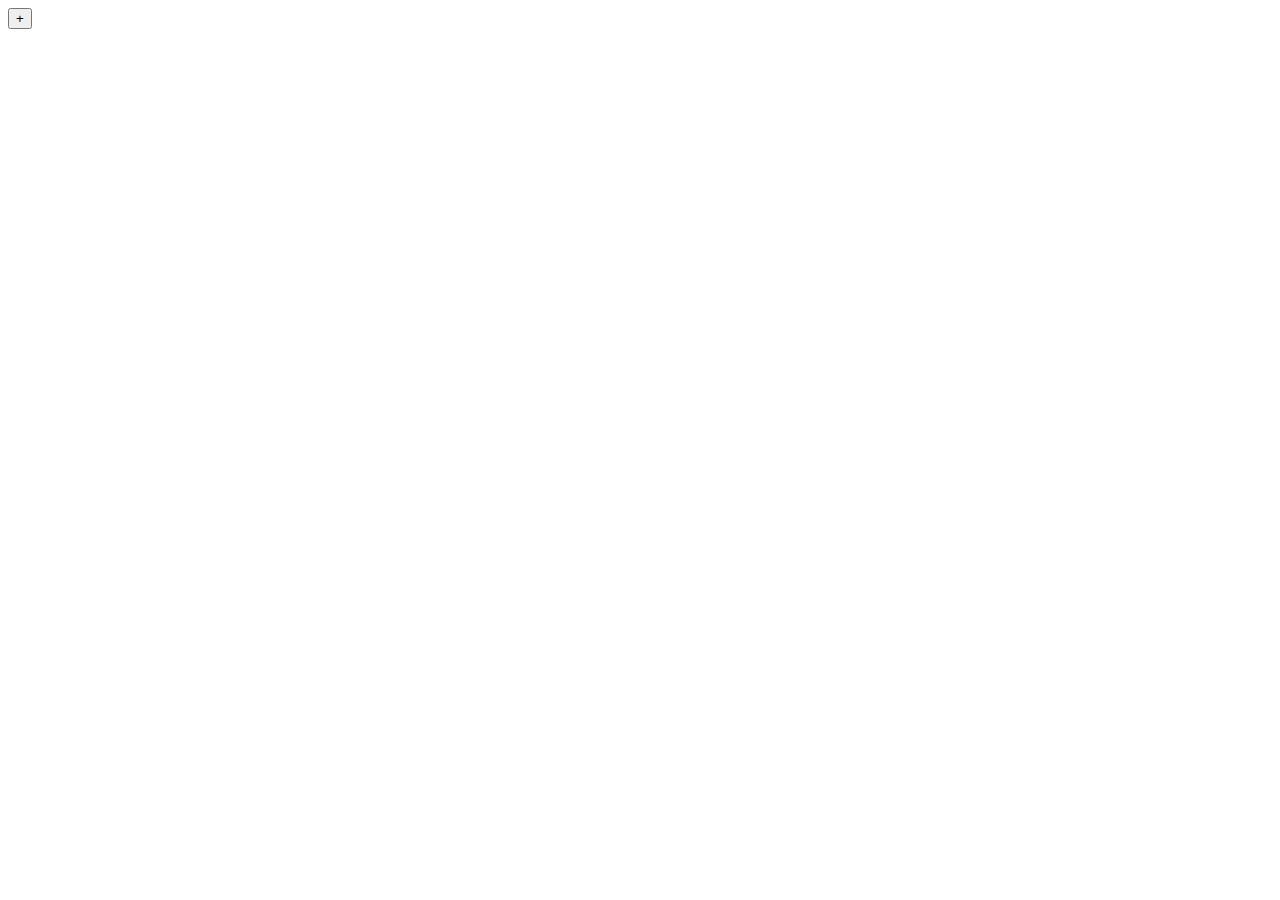
==== index.html @ fc7985c0 "Rename main.html to index.html" ====
<!DOCTYPE html>
<html lang="en">
<head>
	<title>Timezone Site</title>
	<link rel="stylesheet" type="text/css" href="styles.css">
	<script type="text/javascript" src="zonedisplay.js"></script>
</head>

<body>
	<button id="addDisplay" onclick="addDisplay();">+</button>
	<br>
	<div id="zone_display">

	<!-- template for the display strips in html -->
	<!--
		<div class="zonepanel" id="asd">
			<br>
				<h4> Timezone:</h4>
				<select onchange="changeZone(this);" class="zones" name="Timezone">
				<option value="ACST" selected>ACST</option>
				<option value="GMT">GMT</option>
				</select>

			<h2 class="timer">Time</h2>

		</div>
	</div>
	-->

<script>
	const zone_display = document.getElementById("zone_display");
	let disp_array = [];
	let	id_count = 0;

	let timers = document.getElementsByClassName("timer");

	function getPanel(id)
	{
		for (i = 0; i < disp_array.length; i++)
		{
			if (disp_array[i].id == id)
				return (disp_array[i]);
		}
		return (null);
	}
	function addDisplay()
	{
		let a = new ZonePanel(id_count);
		a.create_disp(zone_display, event);
		reloadZones();
		id_count++;
		disp_array.push(a);
	}
	function changeZone(element)
	{
		let panel = getPanel(element.parentNode.id);
		panel.update_time_zone(element.value);
	}
	function reloadZones()
	{
		//updating innerHTML resets options - have to reload them
		for (i = 0; i < disp_array.length; i++)
		{
			console.log(disp_array[i].id);
			let dom_panel = document.getElementById(disp_array[i].id);
			dom_panel.children[2].value = disp_array[i].zone;
		}
	}
	function refreshTime()
	{
		const weekday = ["Sunday", "Monday", "Tuesday", "Wednesday", 
		"Thursday", "Friday", "Saturday"];
		const month = ["January", "February", "March", "April", "May",
		"June", "July", "August", "September", "October", "November",
		"December"]; 
		for (i = 0; i < timers.length; i++)
		{
			let time = new Date();
			let panel = getPanel(timers[i].parentNode.id);
			if (Number.isInteger(panel.time_add) == false)
			{
				if (panel.time_add < 0)
				{
					time.setUTCMinutes(time.getUTCMinutes() - 30);
				}
				else
				{
					time.setUTCMinutes(time.getUTCMinutes() + 30);
				}
			}
			time.setUTCHours(time.getUTCHours() + panel.time_add);
			let time_string;
			time_string = weekday[time.getUTCDay()] + " ";
			time_string += time.getUTCDate().toString() + " ";
			time_string += month[time.getUTCMonth()] + " ";
			time_string += time.getUTCHours().toString();
			time_string += ":" + time.getUTCMinutes().toString();
			time_string += ":" + time.getUTCSeconds().toString();
			timers[i].innerHTML = time_string;
		}
	}

	setInterval(refreshTime, 500);
</script>

</body>
</html>
---- styles.css ----
.zonedisplay {
  background-color: lightgray;
  margin: auto;
  padding: 5px;
  margin-bottom: 5px;
  border-radius: 15px;
}

.zones {
  padding: 0;
  margin-left: auto;
  margin-top: auto;
  margin-bottom: auto;
  height: 25px;
}
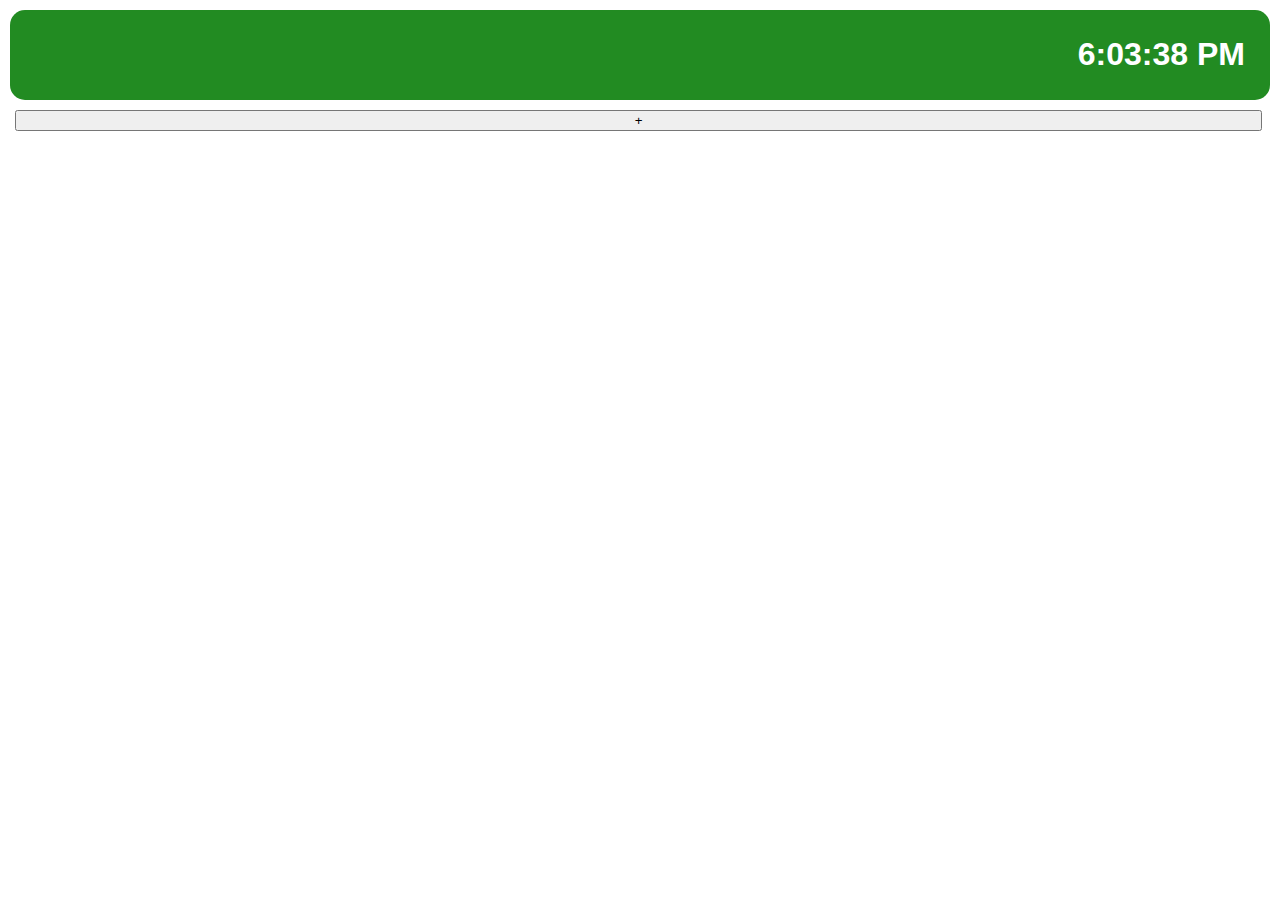
==== commit a6af919a: "feat: added a display of current time on top" ====
--- a/index.html
+++ b/index.html
@@ -4,22 +4,28 @@
 	<title>Timezone Site</title>
 	<link rel="stylesheet" type="text/css" href="styles.css">
 	<script type="text/javascript" src="zonedisplay.js"></script>
+	<meta http-equiv='cache-control' content='no-cache'> 
+	<meta http-equiv='expires' content='0'> 
+	<meta http-equiv='pragma' content='no-cache'>
 </head>
 
 <body>
-	<button id="addDisplay" onclick="addDisplay();">+</button>
+	<div id="timeMenu">
+		<h1 id="menuTimer">Time</h1>
+	</div>
+	<div id="addDisplay">
+	<button onclick="addDisplay();">+</button>
+	</div>
 	<br>
 	<div id="zone_display">
 
 	<!-- template for the display strips in html -->
 	<!--
 		<div class="zonepanel" id="asd">
-			<br>
-				<h4> Timezone:</h4>
-				<select onchange="changeZone(this);" class="zones" name="Timezone">
-				<option value="ACST" selected>ACST</option>
-				<option value="GMT">GMT</option>
-				</select>
+			<select onchange="changeZone(this);" class="zones" name="Timezone">
+			<option value="ACST" selected>ACST</option>
+			<option value="GMT">GMT</option>
+			</select>
 
 			<h2 class="timer">Time</h2>
 
@@ -46,7 +52,7 @@
 	function addDisplay()
 	{
 		let a = new ZonePanel(id_count);
-		a.create_disp(zone_display, event);
+		a.create_disp(zone_display);
 		reloadZones();
 		id_count++;
 		disp_array.push(a);
@@ -61,9 +67,8 @@
 		//updating innerHTML resets options - have to reload them
 		for (i = 0; i < disp_array.length; i++)
 		{
-			console.log(disp_array[i].id);
 			let dom_panel = document.getElementById(disp_array[i].id);
-			dom_panel.children[2].value = disp_array[i].zone;
+			dom_panel.children[0].value = disp_array[i].zone;
 		}
 	}
 	function refreshTime()
@@ -101,6 +106,16 @@
 	}
 
 	setInterval(refreshTime, 500);
+
+	function refreshMenuTimer()
+	{
+		const menu_timer = document.getElementById("menuTimer");
+
+		let time = new Date();
+		menu_timer.innerHTML = time.toLocaleTimeString();
+	}
+
+	setInterval(refreshMenuTimer, 500);
 </script>
 
 </body>
--- a/styles.css
+++ b/styles.css
@@ -1,15 +1,51 @@
-.zonedisplay {
-  background-color: lightgray;
-  margin: auto;
-  padding: 5px;
-  margin-bottom: 5px;
-  border-radius: 15px;
+html {
+	font-family: sans-serif;
+}
+body {
+	margin: 10px;
+}
+
+#timeMenu {
+	width: 100%;
+	padding: 5px;
+	box-sizing: border-box;
+	border-radius: 15px;
+	background-color: forestgreen;
+}
+
+#timeMenu h1 {
+	padding-right: 20px;
+	color: white;
+	text-align: right;
+}
+
+#addDisplay {
+	width: 99%;
+	max-width: 100%;
+	background-color: white;
+	margin:0;
+	padding: 5px;
+	padding-top: 10px;
+	padding-bottom: 10px;
+	position: sticky;
+	top: 0px;
+}
+
+#addDisplay button {
+	width: 100%;
+}
+.zonepanel {
+	background-color: palegreen;
+	padding: 5px;
+	margin-left: 10px;
+	margin-right: 15px;
+	margin-bottom: 5px;
+	border-radius: 15px;
+	display: flex;
+	gap: 10px;
 }
 
 .zones {
-  padding: 0;
-  margin-left: auto;
-  margin-top: auto;
-  margin-bottom: auto;
-  height: 25px;
+	width: 100px;
+	border-radius: 15px;
 }
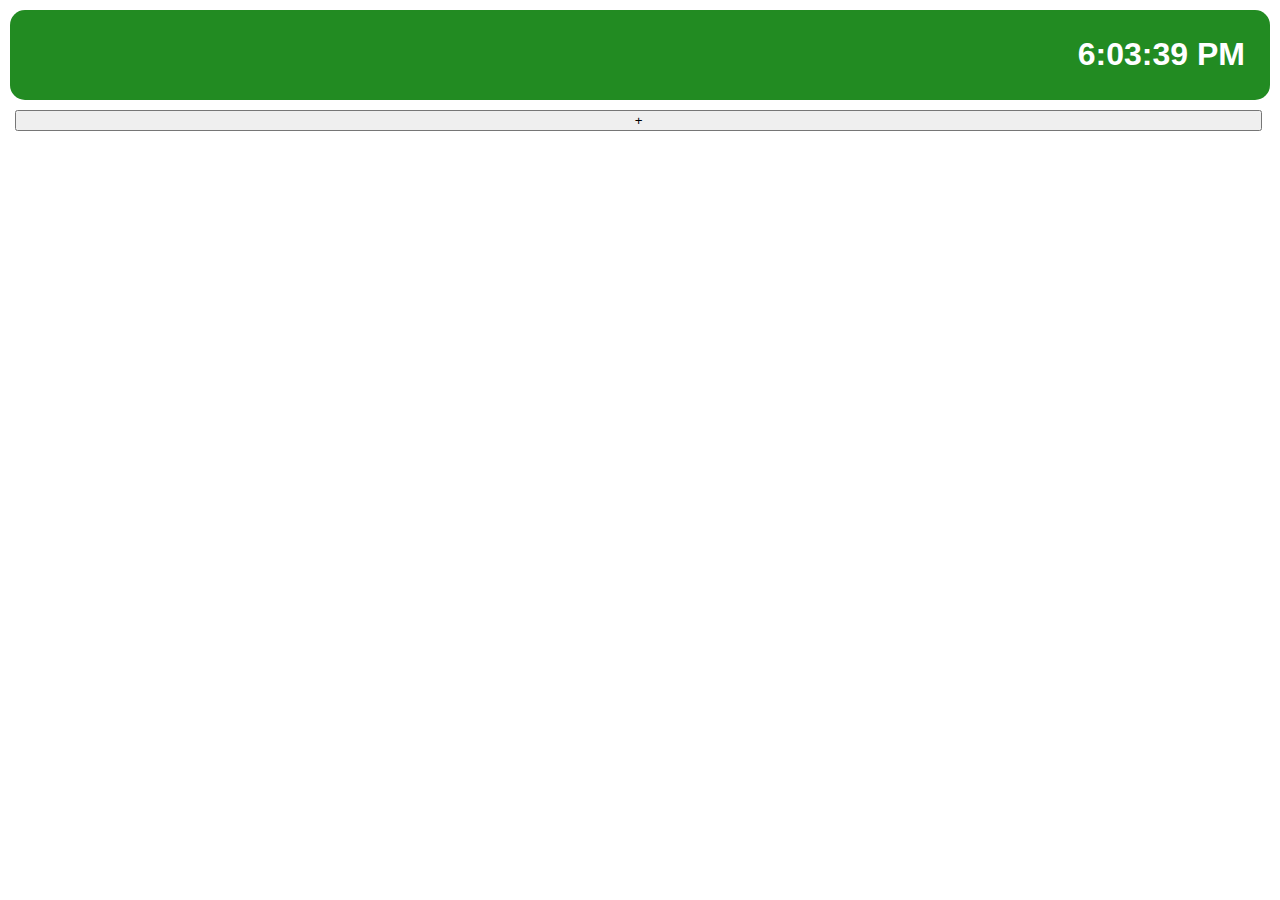
==== commit 7f7809db: "fix: fixed problem where single digits of time did not have a 0 digit" ====
--- a/index.html
+++ b/index.html
@@ -85,22 +85,31 @@
 			if (Number.isInteger(panel.time_add) == false)
 			{
 				if (panel.time_add < 0)
-				{
 					time.setUTCMinutes(time.getUTCMinutes() - 30);
-				}
 				else
-				{
 					time.setUTCMinutes(time.getUTCMinutes() + 30);
-				}
 			}
+
 			time.setUTCHours(time.getUTCHours() + panel.time_add);
 			let time_string;
 			time_string = weekday[time.getUTCDay()] + " ";
 			time_string += time.getUTCDate().toString() + " ";
 			time_string += month[time.getUTCMonth()] + " ";
-			time_string += time.getUTCHours().toString();
-			time_string += ":" + time.getUTCMinutes().toString();
-			time_string += ":" + time.getUTCSeconds().toString();
+
+			let temp = time.getUTCHours().toString();
+			if (temp.length == 1)
+				temp = "0" + temp;
+			time_string += temp + ":";
+
+			temp = time.getUTCMinutes().toString();
+			if (temp.length == 1)
+				temp = "0" + temp;
+			time_string += temp + ":";
+
+			temp = time.getUTCSeconds().toString();
+			if (temp.length == 1)
+				temp = "0" + temp;
+			time_string += temp;
 			timers[i].innerHTML = time_string;
 		}
 	}
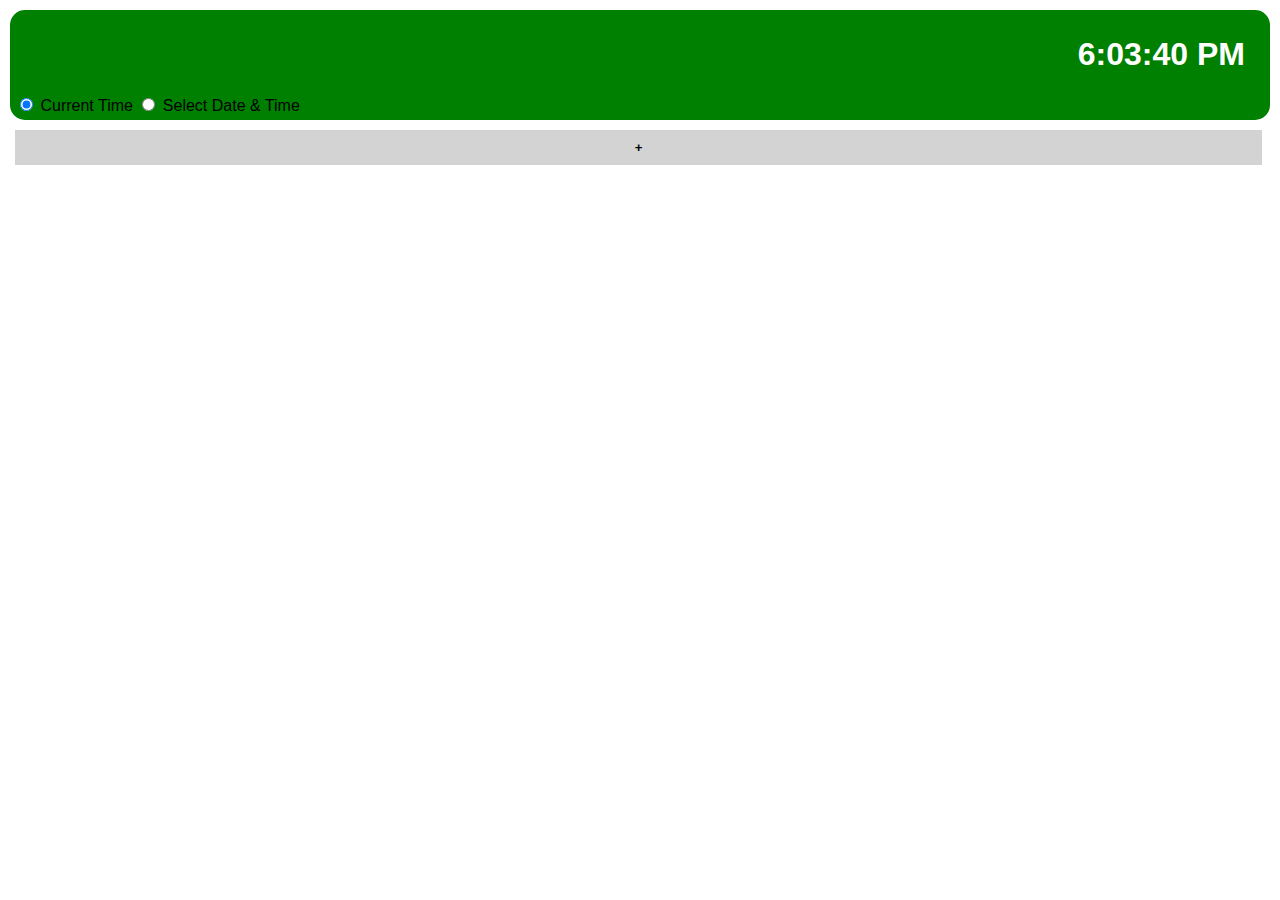
==== commit fd961605: "feat: added radio selector for current time and selecting a date and time, functionality not added y" ====
--- a/index.html
+++ b/index.html
@@ -12,6 +12,11 @@
 <body>
 	<div id="timeMenu">
 		<h1 id="menuTimer">Time</h1>
+		<input type="radio" name="optionSelect" value="current" checked="checked" oninput="displayDateTimeSelect()">
+		<label for="current">Current Time</label>
+		<input type="radio" name="optionSelect" value="selectDateTime" id="selectDateTime" oninput="displayDateTimeSelect()">
+		<label for="selectDateTime">Select Date & Time</label>
+		<input type="datetime-local" id="dateTimeSelect">
 	</div>
 	<div id="addDisplay">
 	<button onclick="addDisplay();">+</button>
@@ -37,6 +42,9 @@
 	const zone_display = document.getElementById("zone_display");
 	let disp_array = [];
 	let	id_count = 0;
+	let	currenttime = true;
+	var refresh_timer;
+	var refresh_menu_timer;
 
 	let timers = document.getElementsByClassName("timer");
 
@@ -114,8 +122,6 @@
 		}
 	}
 
-	setInterval(refreshTime, 500);
-
 	function refreshMenuTimer()
 	{
 		const menu_timer = document.getElementById("menuTimer");
@@ -124,7 +130,37 @@
 		menu_timer.innerHTML = time.toLocaleTimeString();
 	}
 
-	setInterval(refreshMenuTimer, 500);
+	function displayDateTimeSelect()
+	{
+		const dateTimeSelect = document.getElementById("dateTimeSelect");
+		const selectDateTime = document.getElementById("selectDateTime");
+		
+		if (selectDateTime.checked)
+		{
+			dateTimeSelect.style.display = "inline";
+			currenttime = false;
+			clearInterval(refresh_timer);
+			clearInterval(refresh_menu_timer);
+		}
+		else
+		{
+			dateTimeSelect.style.display = "none";
+			currenttime = true;
+			refresh_timer = setInterval(refreshTime, 500);
+			refresh_menu_timer = setInterval(refreshMenuTimer, 500);
+		}
+	}
+
+	if (currenttime = true)
+	{
+		refresh_timer = setInterval(refreshTime, 500);
+		refresh_menu_timer = setInterval(refreshMenuTimer, 500);
+	}
+	else
+	{
+		clearInterval(refresh_timer);
+		clearInterval(refresh_menu_timer);
+	}
 </script>
 
 </body>
--- a/styles.css
+++ b/styles.css
@@ -10,13 +10,17 @@
 	padding: 5px;
 	box-sizing: border-box;
 	border-radius: 15px;
-	background-color: forestgreen;
+	background-color: green;
 }
 
 #timeMenu h1 {
 	padding-right: 20px;
 	color: white;
 	text-align: right;
+}
+
+#dateTimeSelect {
+	display: none;
 }
 
 #addDisplay {
@@ -33,9 +37,19 @@
 
 #addDisplay button {
 	width: 100%;
+	padding: 10px;
+	box-sizing: border-box;
+	border: 0;
+	background-color: lightgray;
+	font-weight: 600;
 }
+
+#addDisplay button:hover {
+	background-color: silver;
+}
+
 .zonepanel {
-	background-color: palegreen;
+	background-color: forestgreen;
 	padding: 5px;
 	margin-left: 10px;
 	margin-right: 15px;
@@ -47,5 +61,11 @@
 
 .zones {
 	width: 100px;
-	border-radius: 15px;
+	border-radius: 10px;
+	border: 0;
 }
+
+.timer {
+	color: white;
+}
+
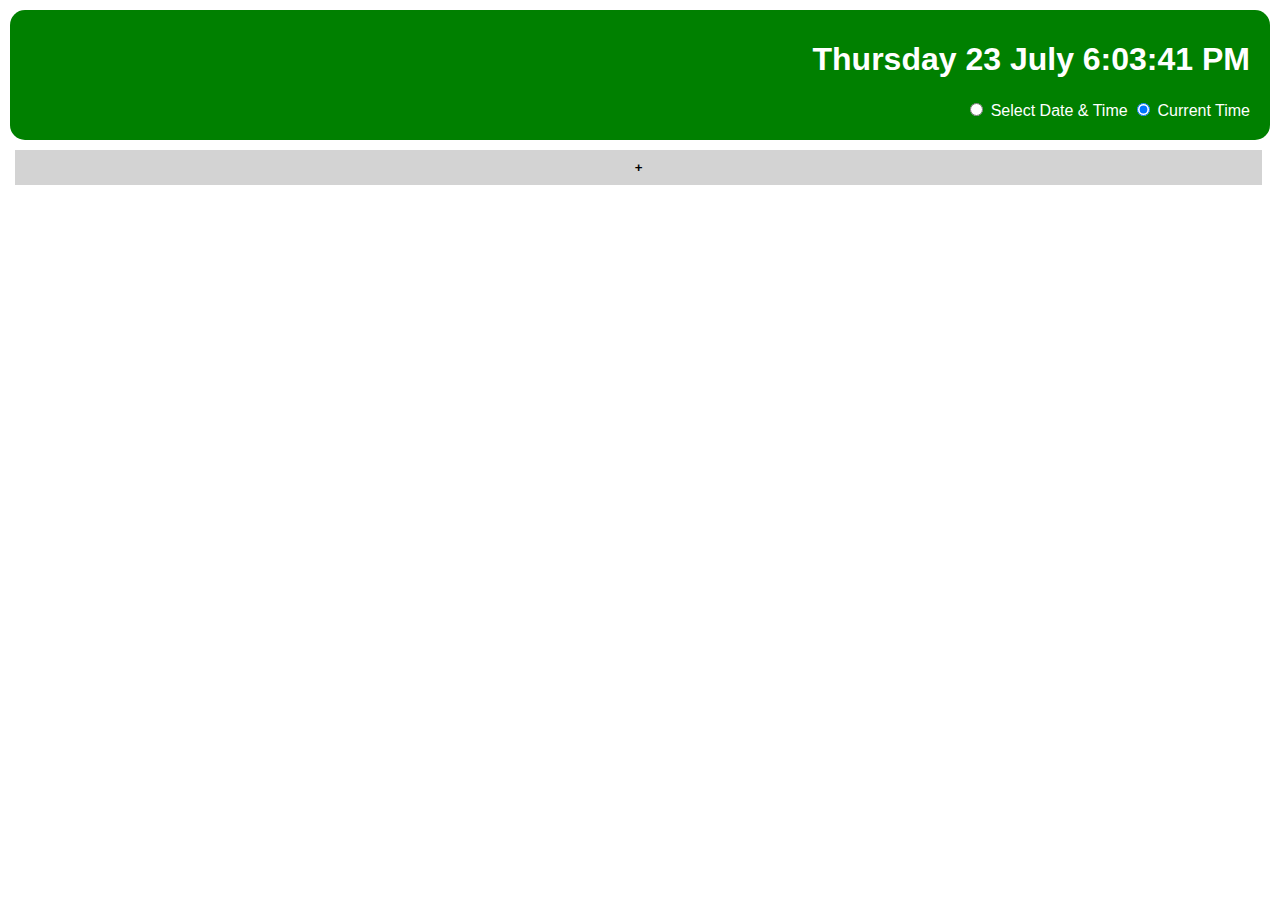
==== commit b39ba0cd: "fix: resolved problem where adding or changing new zones after selecting datetime does not update th" ====
--- a/index.html
+++ b/index.html
@@ -12,11 +12,11 @@
 <body>
 	<div id="timeMenu">
 		<h1 id="menuTimer">Time</h1>
-		<input type="radio" name="optionSelect" value="current" checked="checked" oninput="displayDateTimeSelect()">
+		<input type="datetime-local" id="dateTimeSelect" oninput="selectedTimeChange()">
+		<input type="radio" name="optionSelect" value="selectDateTime" id="selectDateTime" onchange="displayDateTimeSelect()">
+		<label for="selectDateTime">Select Date & Time</label>
+		<input type="radio" name="optionSelect" value="current" id="selectCurrent" checked="checked" onchange="displayDateTimeSelect()">
 		<label for="current">Current Time</label>
-		<input type="radio" name="optionSelect" value="selectDateTime" id="selectDateTime" oninput="displayDateTimeSelect()">
-		<label for="selectDateTime">Select Date & Time</label>
-		<input type="datetime-local" id="dateTimeSelect">
 	</div>
 	<div id="addDisplay">
 	<button onclick="addDisplay();">+</button>
@@ -39,14 +39,25 @@
 	-->
 
 <script>
+	const weekday = ["Sunday", "Monday", "Tuesday", "Wednesday", "Thursday", "Friday", "Saturday"];
+	const month = ["January", "February", "March", "April", "May", "June", "July", "August", "September", "October", "November", "December"];
+
 	const zone_display = document.getElementById("zone_display");
+	const date_time_select = document.getElementById("dateTimeSelect");
+	const select_current = document.getElementById("selectCurrent");
+	const select_date_time = document.getElementById("selectDateTime");
 	let disp_array = [];
 	let	id_count = 0;
 	let	currenttime = true;
+	let selectedtime = "z";
 	var refresh_timer;
 	var refresh_menu_timer;
 
 	let timers = document.getElementsByClassName("timer");
+	select_current.checked = true;
+	select_date_time.checked = false;
+
+	date_time_select.value = "";
 
 	function getPanel(id)
 	{
@@ -81,11 +92,6 @@
 	}
 	function refreshTime()
 	{
-		const weekday = ["Sunday", "Monday", "Tuesday", "Wednesday", 
-		"Thursday", "Friday", "Saturday"];
-		const month = ["January", "February", "March", "April", "May",
-		"June", "July", "August", "September", "October", "November",
-		"December"]; 
 		for (i = 0; i < timers.length; i++)
 		{
 			let time = new Date();
@@ -121,34 +127,96 @@
 			timers[i].innerHTML = time_string;
 		}
 	}
-
 	function refreshMenuTimer()
 	{
 		const menu_timer = document.getElementById("menuTimer");
 
 		let time = new Date();
-		menu_timer.innerHTML = time.toLocaleTimeString();
+		menu_timer.innerHTML = weekday[time.getDay()] + " ";
+		menu_timer.innerHTML += time.getDate().toString() + " ";
+		menu_timer.innerHTML += month[time.getMonth()] + " ";
+		menu_timer.innerHTML += time.toLocaleTimeString();
+	}
+	function refreshTimeTimed(newtime)
+	{
+		for (i = 0; i < timers.length; i++)
+		{
+			let time = new Date(newtime);
+			let panel = getPanel(timers[i].parentNode.id);
+			if (Number.isInteger(panel.time_add) == false)
+			{
+				if (panel.time_add < 0)
+					time.setUTCMinutes(time.getUTCMinutes() - 30);
+				else
+					time.setUTCMinutes(time.getUTCMinutes() + 30);
+			}
+
+			time.setUTCHours(time.getUTCHours() + panel.time_add);
+			let time_string;
+			time_string = weekday[time.getUTCDay()] + " ";
+			time_string += time.getUTCDate().toString() + " ";
+			time_string += month[time.getUTCMonth()] + " ";
+
+			let temp = time.getUTCHours().toString();
+			if (temp.length == 1)
+				temp = "0" + temp;
+			time_string += temp + ":";
+
+			temp = time.getUTCMinutes().toString();
+			if (temp.length == 1)
+				temp = "0" + temp;
+			time_string += temp + ":";
+
+			temp = time.getUTCSeconds().toString();
+			if (temp.length == 1)
+				temp = "0" + temp;
+			time_string += temp;
+			timers[i].innerHTML = time_string;
+		}
+	}
+	function refreshMenuTimerTimed(newtime)
+	{
+		const menu_timer = document.getElementById("menuTimer");
+
+		let time = new Date(newtime);
+		menu_timer.innerHTML = weekday[time.getDay()] + " ";
+		menu_timer.innerHTML += time.getDate().toString() + " ";
+		menu_timer.innerHTML += month[time.getMonth()] + " ";
+		menu_timer.innerHTML += time.toLocaleTimeString();
 	}
 
 	function displayDateTimeSelect()
 	{
-		const dateTimeSelect = document.getElementById("dateTimeSelect");
 		const selectDateTime = document.getElementById("selectDateTime");
 		
 		if (selectDateTime.checked)
 		{
-			dateTimeSelect.style.display = "inline";
+			date_time_select.style.display = "inline";
 			currenttime = false;
 			clearInterval(refresh_timer);
 			clearInterval(refresh_menu_timer);
 		}
 		else
 		{
-			dateTimeSelect.style.display = "none";
+			date_time_select.style.display = "none";
 			currenttime = true;
+			clearInterval(refresh_timer);
 			refresh_timer = setInterval(refreshTime, 500);
 			refresh_menu_timer = setInterval(refreshMenuTimer, 500);
-		}
+			selectedtime = "z";
+			date_time_select.value = "";
+		}
+	}
+
+	function selectedTimeChange()
+	{
+		const menu_timer = document.getElementById("menuTimer");
+
+		let new_time = new Date(date_time_select.value);
+		selectedtime = new_time.toUTCString();
+
+		refresh_timer = setInterval(refreshTimeTimed, 500, selectedtime);
+		refreshMenuTimerTimed(selectedtime);
 	}
 
 	if (currenttime = true)
--- a/styles.css
+++ b/styles.css
@@ -7,14 +7,13 @@
 
 #timeMenu {
 	width: 100%;
-	padding: 5px;
+	height: 130px;
+	padding: 10px;
+	padding-right: 20px;
+	padding-bottom: 20px;
 	box-sizing: border-box;
 	border-radius: 15px;
 	background-color: green;
-}
-
-#timeMenu h1 {
-	padding-right: 20px;
 	color: white;
 	text-align: right;
 }
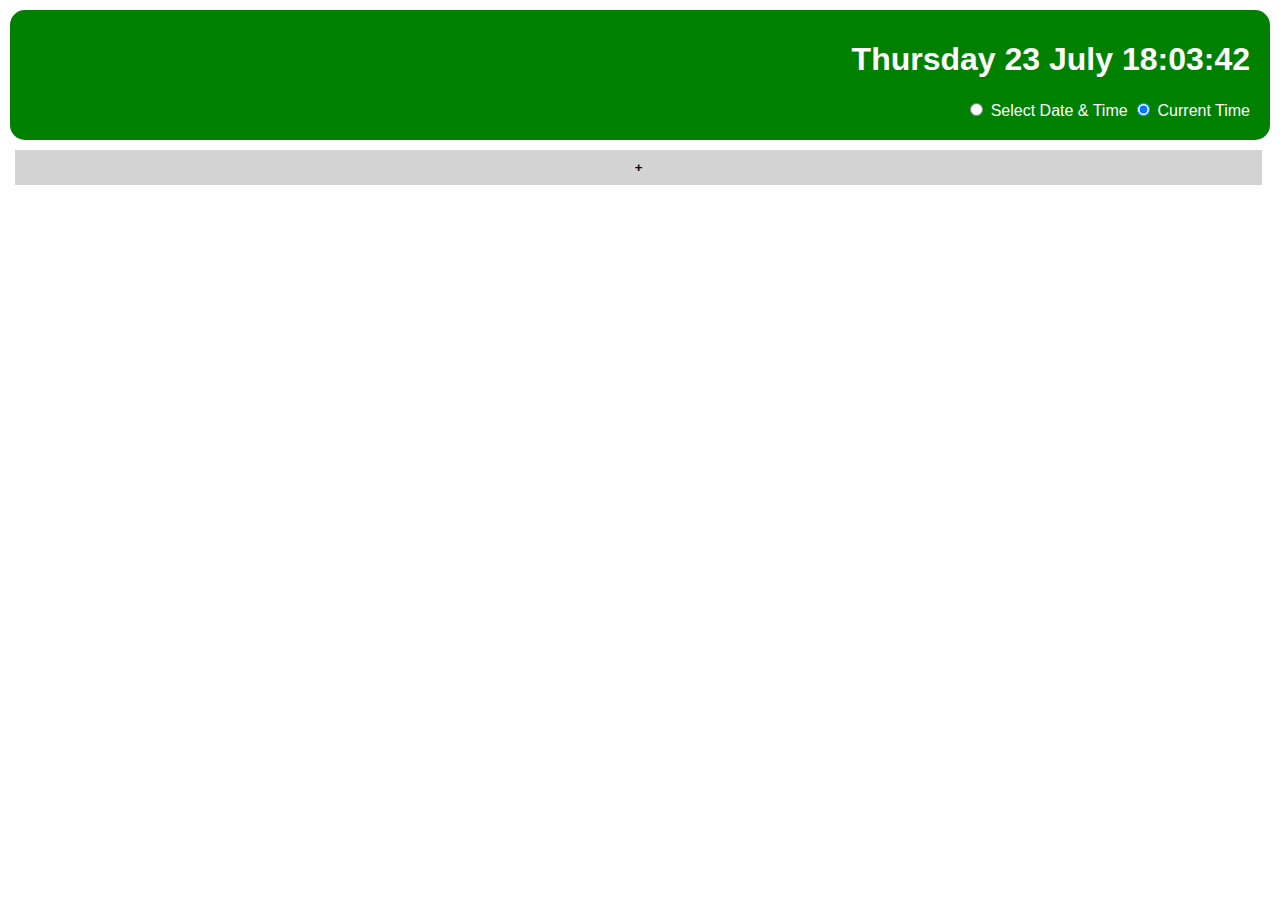
==== commit 7c60d8d4: "style: added sticky position to all menu, added br to newly added zones so text does not stretch it" ====
--- a/index.html
+++ b/index.html
@@ -10,16 +10,18 @@
 </head>
 
 <body>
-	<div id="timeMenu">
-		<h1 id="menuTimer">Time</h1>
-		<input type="datetime-local" id="dateTimeSelect" oninput="selectedTimeChange()">
-		<input type="radio" name="optionSelect" value="selectDateTime" id="selectDateTime" onchange="displayDateTimeSelect()">
-		<label for="selectDateTime">Select Date & Time</label>
-		<input type="radio" name="optionSelect" value="current" id="selectCurrent" checked="checked" onchange="displayDateTimeSelect()">
-		<label for="current">Current Time</label>
-	</div>
-	<div id="addDisplay">
-	<button onclick="addDisplay();">+</button>
+	<div class="sticky">
+		<div id="timeMenu">
+			<h1 id="menuTimer"><br></h1>
+			<input type="datetime-local" id="dateTimeSelect" oninput="selectedTimeChange()">
+			<input type="radio" name="optionSelect" value="selectDateTime" id="selectDateTime" onchange="displayDateTimeSelect()">
+			<label for="selectDateTime">Select Date & Time</label>
+			<input type="radio" name="optionSelect" value="current" id="selectCurrent" checked="checked" onchange="displayDateTimeSelect()">
+			<label for="current">Current Time</label>
+		</div>
+		<div id="addDisplay">
+			<button onclick="addDisplay();">+</button>
+		</div>
 	</div>
 	<br>
 	<div id="zone_display">
@@ -99,9 +101,14 @@
 			if (Number.isInteger(panel.time_add) == false)
 			{
 				if (panel.time_add < 0)
+				{
 					time.setUTCMinutes(time.getUTCMinutes() - 30);
+				}
 				else
+				{
+					console.log(panel.time_add);
 					time.setUTCMinutes(time.getUTCMinutes() + 30);
+				}
 			}
 
 			time.setUTCHours(time.getUTCHours() + panel.time_add);
@@ -135,7 +142,21 @@
 		menu_timer.innerHTML = weekday[time.getDay()] + " ";
 		menu_timer.innerHTML += time.getDate().toString() + " ";
 		menu_timer.innerHTML += month[time.getMonth()] + " ";
-		menu_timer.innerHTML += time.toLocaleTimeString();
+
+		let temp = time.getHours().toString();
+		if (temp.length == 1)
+			temp = "0" + temp;
+		menu_timer.innerHTML += temp + ":";
+
+		temp = time.getMinutes().toString();
+		if (temp.length == 1)
+			temp = "0" + temp;
+		menu_timer.innerHTML += temp + ":";
+
+		temp = time.getSeconds().toString();
+		if (temp.length == 1)
+			temp = "0" + temp;
+		menu_timer.innerHTML += temp;
 	}
 	function refreshTimeTimed(newtime)
 	{
@@ -182,7 +203,21 @@
 		menu_timer.innerHTML = weekday[time.getDay()] + " ";
 		menu_timer.innerHTML += time.getDate().toString() + " ";
 		menu_timer.innerHTML += month[time.getMonth()] + " ";
-		menu_timer.innerHTML += time.toLocaleTimeString();
+		
+		let temp = time.getHours().toString();
+		if (temp.length == 1)
+			temp = "0" + temp;
+		menu_timer.innerHTML += temp + ":";
+
+		temp = time.getMinutes().toString();
+		if (temp.length == 1)
+			temp = "0" + temp;
+		menu_timer.innerHTML += temp + ":";
+
+		temp = time.getSeconds().toString();
+		if (temp.length == 1)
+			temp = "0" + temp;
+		menu_timer.innerHTML += temp;
 	}
 
 	function displayDateTimeSelect()
@@ -215,6 +250,7 @@
 		let new_time = new Date(date_time_select.value);
 		selectedtime = new_time.toUTCString();
 
+		clearInterval(refresh_timer);
 		refresh_timer = setInterval(refreshTimeTimed, 500, selectedtime);
 		refreshMenuTimerTimed(selectedtime);
 	}
--- a/styles.css
+++ b/styles.css
@@ -3,6 +3,14 @@
 }
 body {
 	margin: 10px;
+	margin-top: 0px;
+}
+
+.sticky {
+	position: sticky;
+	top: 0px;
+	background-color: white;
+	padding-top: 10px;
 }
 
 #timeMenu {
@@ -30,8 +38,6 @@
 	padding: 5px;
 	padding-top: 10px;
 	padding-bottom: 10px;
-	position: sticky;
-	top: 0px;
 }
 
 #addDisplay button {
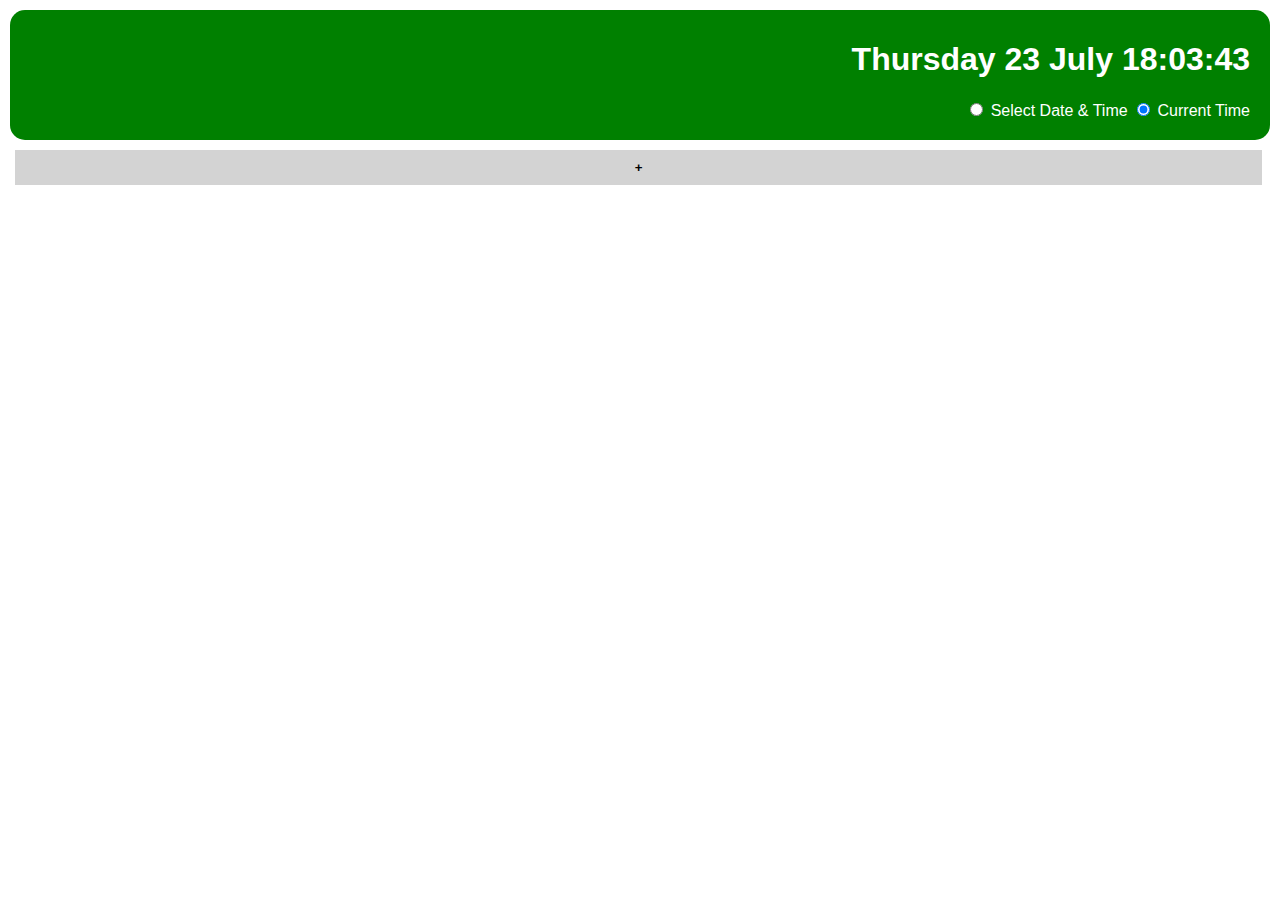
==== commit dd428152: "fix: 45 minute offsets now displaying correctly" ====
--- a/index.html
+++ b/index.html
@@ -101,13 +101,15 @@
 			if (Number.isInteger(panel.time_add) == false)
 			{
 				if (panel.time_add < 0)
-				{
 					time.setUTCMinutes(time.getUTCMinutes() - 30);
-				}
 				else
 				{
-					console.log(panel.time_add);
-					time.setUTCMinutes(time.getUTCMinutes() + 30);
+					let decimals = panel.time_add - Math.floor(panel.time_add);
+					decimals = decimals.toFixed(2);
+					if (decimals == 0.5)
+						time.setUTCMinutes(time.getUTCMinutes() + 30);
+					else
+						time.setUTCMinutes(time.getUTCMinutes() + 45);
 				}
 			}
 
@@ -169,7 +171,14 @@
 				if (panel.time_add < 0)
 					time.setUTCMinutes(time.getUTCMinutes() - 30);
 				else
-					time.setUTCMinutes(time.getUTCMinutes() + 30);
+				{
+					let decimals = panel.time_add - Math.floor(panel.time_add);
+					decimals = decimals.toFixed(2);
+					if (decimals == 0.5)
+						time.setUTCMinutes(time.getUTCMinutes() + 30);
+					else
+						time.setUTCMinutes(time.getUTCMinutes() + 45);
+				}
 			}
 
 			time.setUTCHours(time.getUTCHours() + panel.time_add);
